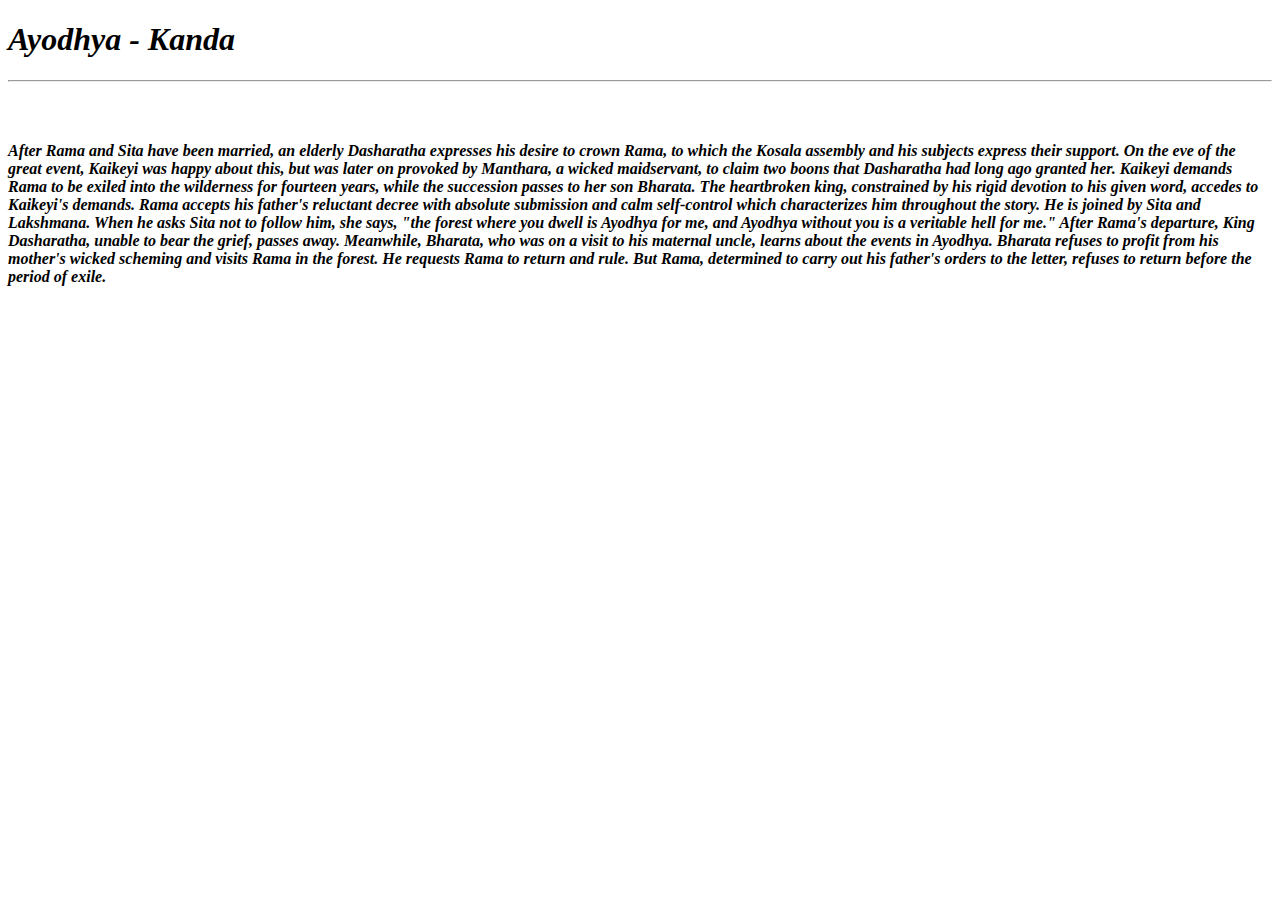
==== ayodhyakand.html @ 34910fd4 "Update ayodhyakand.html" ====
<!DOCTYPE html>
<html>

<head>
  <meta charset="UTF-8">
  <meta name="viewport" content="width=device-width, initial-scale=1">
  <link rel="stylesheet" href="ayodhyakand.css">
  <title>Ayodhya Kanda</title>
</head>
<body>
 
   <div class="heading">
     <h1><i>Ayodhya - Kanda</i></h1>
   </div>
   <hr>
   <br>
   <div class="ayodhyakand-img">
     <img src="2498_gallerylead_1964.jpg" alt="">
   </div>
   <div class="des">
     <p><strong><i>After Rama and Sita have been married, an elderly Dasharatha expresses his desire to crown Rama, to which the Kosala assembly and his subjects express their support. On the eve of the great event, Kaikeyi was happy about this, but was later on provoked by Manthara, a wicked maidservant, to claim two boons that Dasharatha had long ago granted her. Kaikeyi demands Rama to be exiled into the wilderness for fourteen years, while the succession passes to her son Bharata.
     
     The heartbroken king, constrained by his rigid devotion to his given word, accedes to Kaikeyi's demands. Rama accepts his father's reluctant decree with absolute submission and calm self-control which characterizes him throughout the story. He is joined by Sita and Lakshmana. When he asks Sita not to follow him, she says, "the forest where you dwell is Ayodhya for me, and Ayodhya without you is a veritable hell for me."
     
     After Rama's departure, King Dasharatha, unable to bear the grief, passes away. Meanwhile, Bharata, who was on a visit to his maternal uncle, learns about the events in Ayodhya. Bharata refuses to profit from his mother's wicked scheming and visits Rama in the forest. He requests Rama to return and rule. But Rama, determined to carry out his father's orders to the letter, refuses to return before the period of exile.</i></strong></p>
   </div>
</body>

</html>
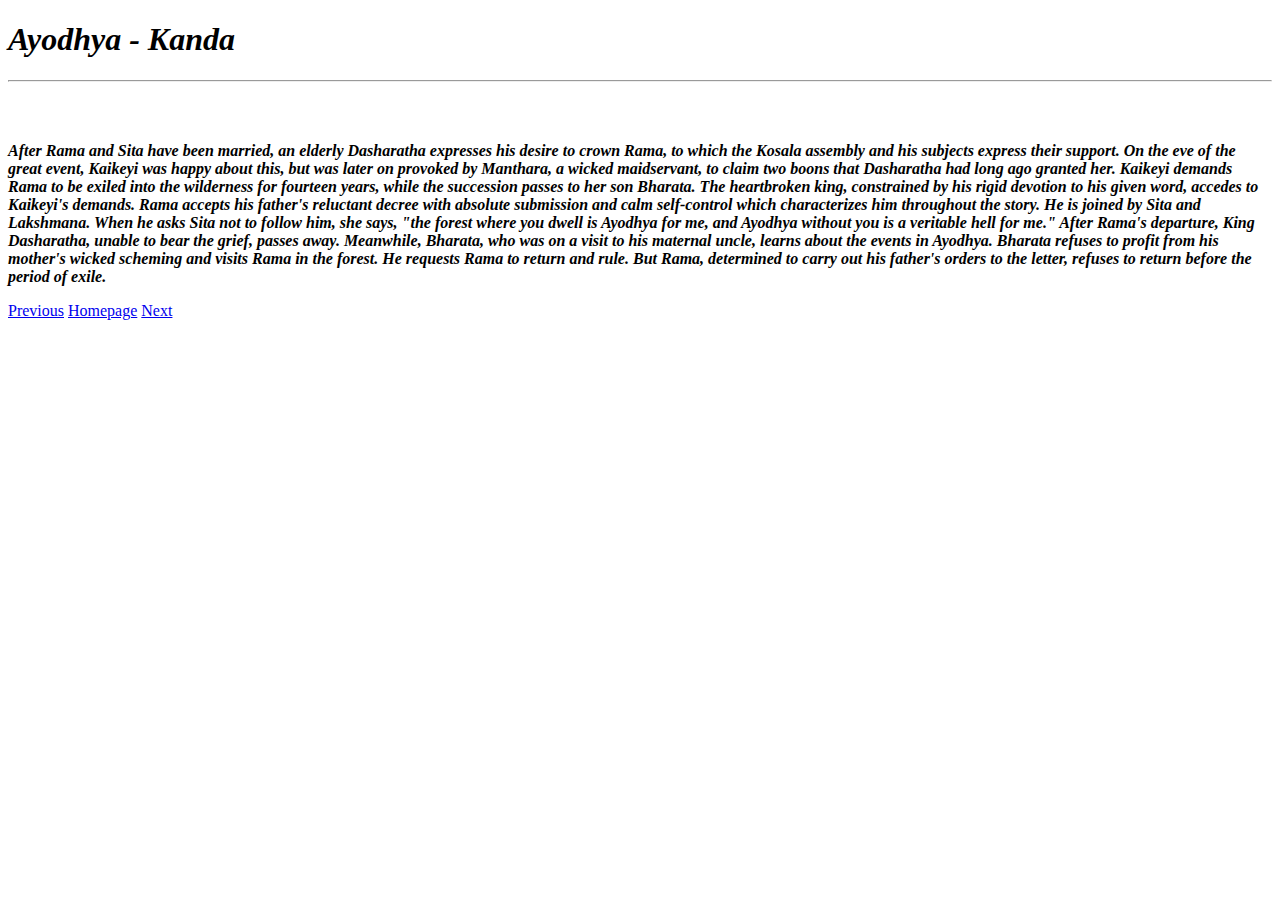
==== commit a48a8167: "Update ayodhyakand.html" ====
--- a/ayodhyakand.html
+++ b/ayodhyakand.html
@@ -24,6 +24,9 @@
      
      After Rama's departure, King Dasharatha, unable to bear the grief, passes away. Meanwhile, Bharata, who was on a visit to his maternal uncle, learns about the events in Ayodhya. Bharata refuses to profit from his mother's wicked scheming and visits Rama in the forest. He requests Rama to return and rule. But Rama, determined to carry out his father's orders to the letter, refuses to return before the period of exile.</i></strong></p>
    </div>
+  <a href="balkand.html">Previous</a>
+   <a href="index.html">Homepage</a>
+   <a href="aranyakand.html">Next</a>
 </body>
 
 </html>
